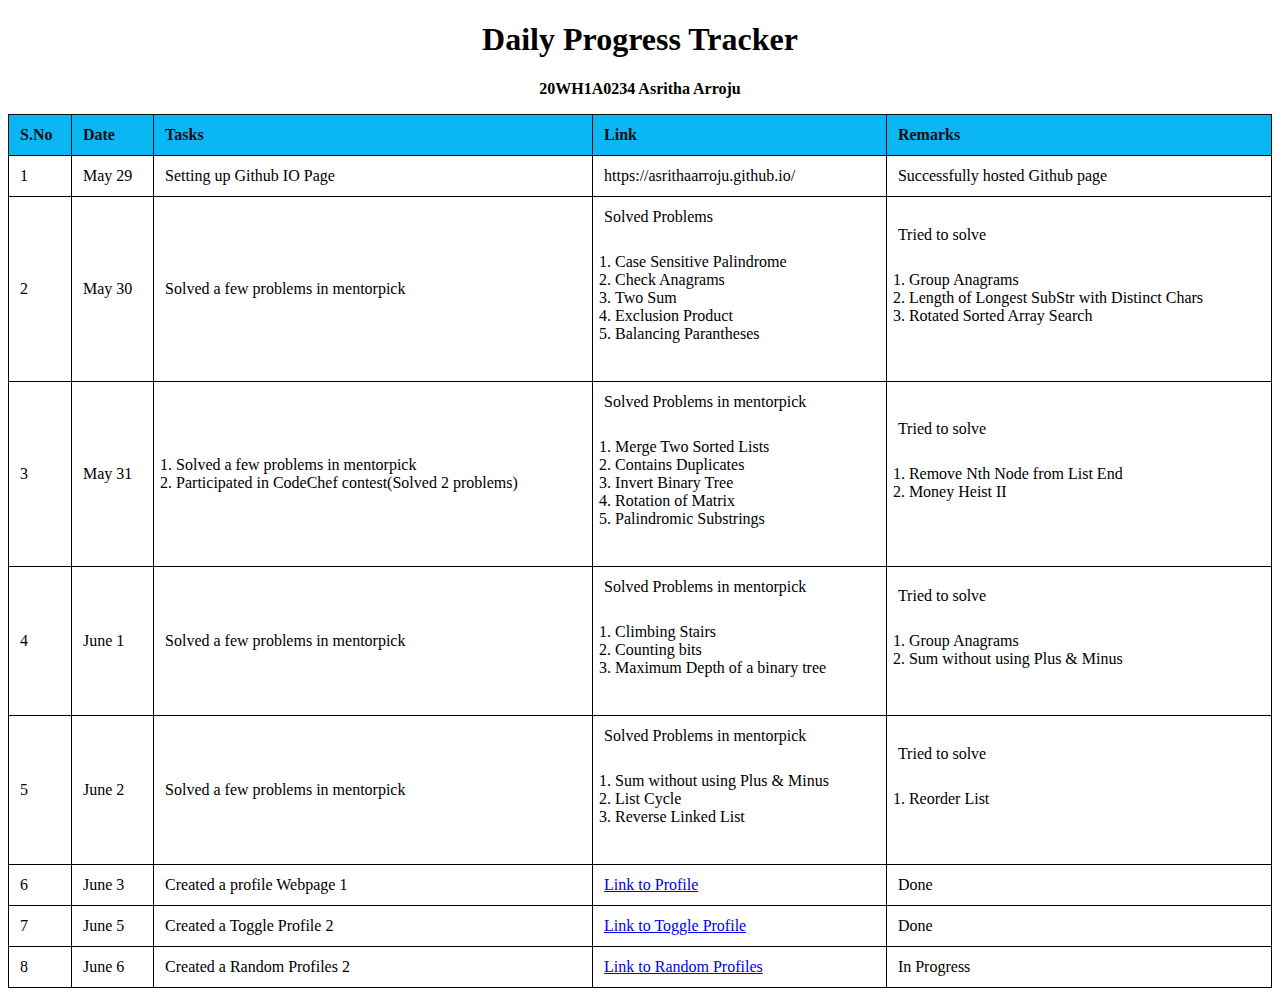
==== index.html @ a6f86cae "Made changes to toggle the profile" ====
<!DOCTYPE html>
<html lang="en">
<head>
    <meta charset="UTF-8">
    <meta http-equiv="X-UA-Compatible" content="IE=edge">
    <meta name="viewport" content="width=device-width, initial-scale=1.0">
    <title>Asritha Arroju</title>
    <link rel="stylesheet" href="style.css">
</head>
<body>
    <h1>Daily Progress Tracker</h1>
    <!-- <h2>heyyy CSS</h2> -->
    <p><b>20WH1A0234 Asritha Arroju</b></p>
    <table >
        <tr>
            <th>S.No</th>
            <th>Date</th>
            <th>Tasks</th>
            <th>Link</th>
            <th>Remarks</th>
        </tr>
        <tr>
            <td>1</td>
            <td>May 29</td>
            <td>Setting up Github IO Page</td>
            <td>https://asrithaarroju.github.io/</td>
            <td>Successfully hosted Github page</td>
        </tr>
        <tr>
            <td>2</td>
            <td>May 30</td>
            <td>Solved a few problems in mentorpick</td>
            <td>Solved Problems
                <ol>
                    <li>Case Sensitive Palindrome</li>
                    <li>Check Anagrams</li>
                    <li>Two Sum</li>
                    <li>Exclusion Product</li>
                    <li>Balancing Parantheses</li>
                </ol>
            </td>
            <td>Tried to solve
                <ol>
                    <li>Group Anagrams</li>
                    <li>Length of Longest SubStr with Distinct Chars</li>
                    <li> Rotated Sorted Array Search</li>
                    
                </ol>
            </td>
        </tr>
        <tr>
            <td>3</td>
            <td>May 31</td>
            <td><ol>
                <li>Solved a few problems in mentorpick</li>
                <li>Participated in CodeChef contest(Solved 2 problems)</li>
                </ol>
            </td>
            <td>Solved Problems in mentorpick
                    <ol>
                        <li>Merge Two Sorted Lists</li>
                        <li>Contains Duplicates</li>
                        <li>Invert Binary Tree</li>
                        <li>Rotation of Matrix</li>
                        <li>Palindromic Substrings</li>
                    </ol>
            </td>
            <td>Tried to solve
                <ol>
                    <li>Remove Nth Node from List End</li>
                    <li>Money Heist II</li>
                </ol>
            </td>
        </tr>
        <tr>
            <td>4</td>
            <td>June 1</td>
            <td>Solved a few problems in mentorpick</td>
            <td>Solved Problems in mentorpick
                    <ol>
                        <li>Climbing Stairs</li>
                        <li>Counting bits</li>
                        <li>Maximum Depth of a binary tree</li>
                    </ol>
            </td>
            <td>Tried to solve
                <ol>
                    <li>Group Anagrams</li>
                    <li>Sum without using Plus & Minus</li>
                </ol>
            </td>
        </tr>
        <tr>
            <td>5</td>
            <td>June 2</td>
            <td>Solved a few problems in mentorpick</td>
            <td>Solved Problems in mentorpick
                    <ol>
                        <li>Sum without using Plus & Minus</li>
                        <li>List Cycle</li>
                        <li>Reverse Linked List</li>
                    </ol>
            </td>
            <td>Tried to solve
                <ol>
                    <li>Reorder List</li>
                    
                </ol>
            </td>
        </tr>
        <tr>
            <td>6</td>
            <td>June 3</td>
            <td>Created a profile Webpage 1 </td>
            <td align="center"><a href="profile.html" align="center">Link to Profile</a></td>
            <td align="center">Done </td>
            
        </tr>
        <tr>
            <td>7</td>
            <td>June 5</td>
            <td>Created a Toggle Profile 2</td>
            <td align="center"><a href=" " align="center">Link to Toggle Profile </a></td>
            <td align="center">Done</td>
            
        </tr>
        <tr>
            <td>8</td>
            <td>June 6</td>
            <td>Created a Random Profiles 2</td>
            <td align="center"><a href=" " align="center">Link to Random Profiles</a></td>
            <td align="center">In Progress</td>
            
        </tr>
    </table>


    <script src = "script.js"></script>
</body>
</html>
---- style.css ----
h1{
      color:rgb(0, 0, 0);
      text-align: center;
    }
  p{
    color: black;
    text-align: center;
  }
  table {
    border-collapse: collapse;
    
    width: 100%;
  }
  table, th, td {
    border: 1px solid;
  }
  th, td {
    text-align: center;
    padding: 11px;
  }
  th,td,ol{
    text-align: left;
    padding: 11px;
  }
   
  /* tr:nth-child(even){background-color: #f2f2f2} */
  th {
    background-color: #0ab6f4;
    color: rgb(14, 15, 15);
  }
  tr:hover {
    background-color: rgb(236, 252, 157);
  }
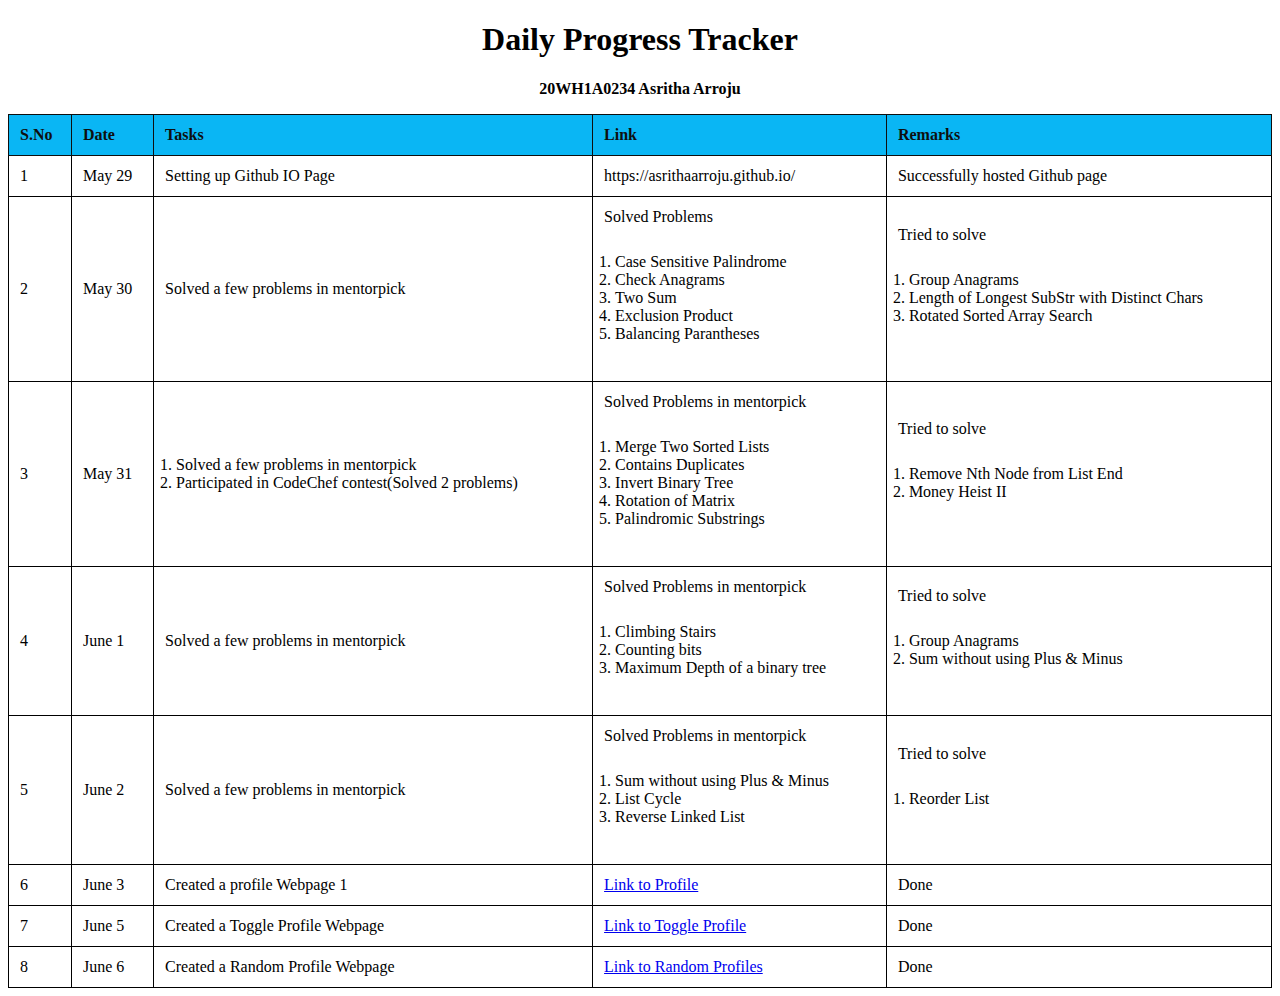
==== commit 14090370: "made final changes in the text" ====
--- a/index.html
+++ b/index.html
@@ -119,17 +119,17 @@
         <tr>
             <td>7</td>
             <td>June 5</td>
-            <td>Created a Toggle Profile 2</td>
-            <td align="center"><a href=" " align="center">Link to Toggle Profile </a></td>
+            <td>Created a Toggle Profile Webpage</td>
+            <td align="center"><a href="toggleProfile.html" align="center">Link to Toggle Profile </a></td>
             <td align="center">Done</td>
             
         </tr>
         <tr>
             <td>8</td>
             <td>June 6</td>
-            <td>Created a Random Profiles 2</td>
-            <td align="center"><a href=" " align="center">Link to Random Profiles</a></td>
-            <td align="center">In Progress</td>
+            <td>Created a Random Profile Webpage</td>
+            <td align="center"><a href="randomProfile.html" align="center">Link to Random Profiles</a></td>
+            <td align="center">Done</td>
             
         </tr>
     </table>
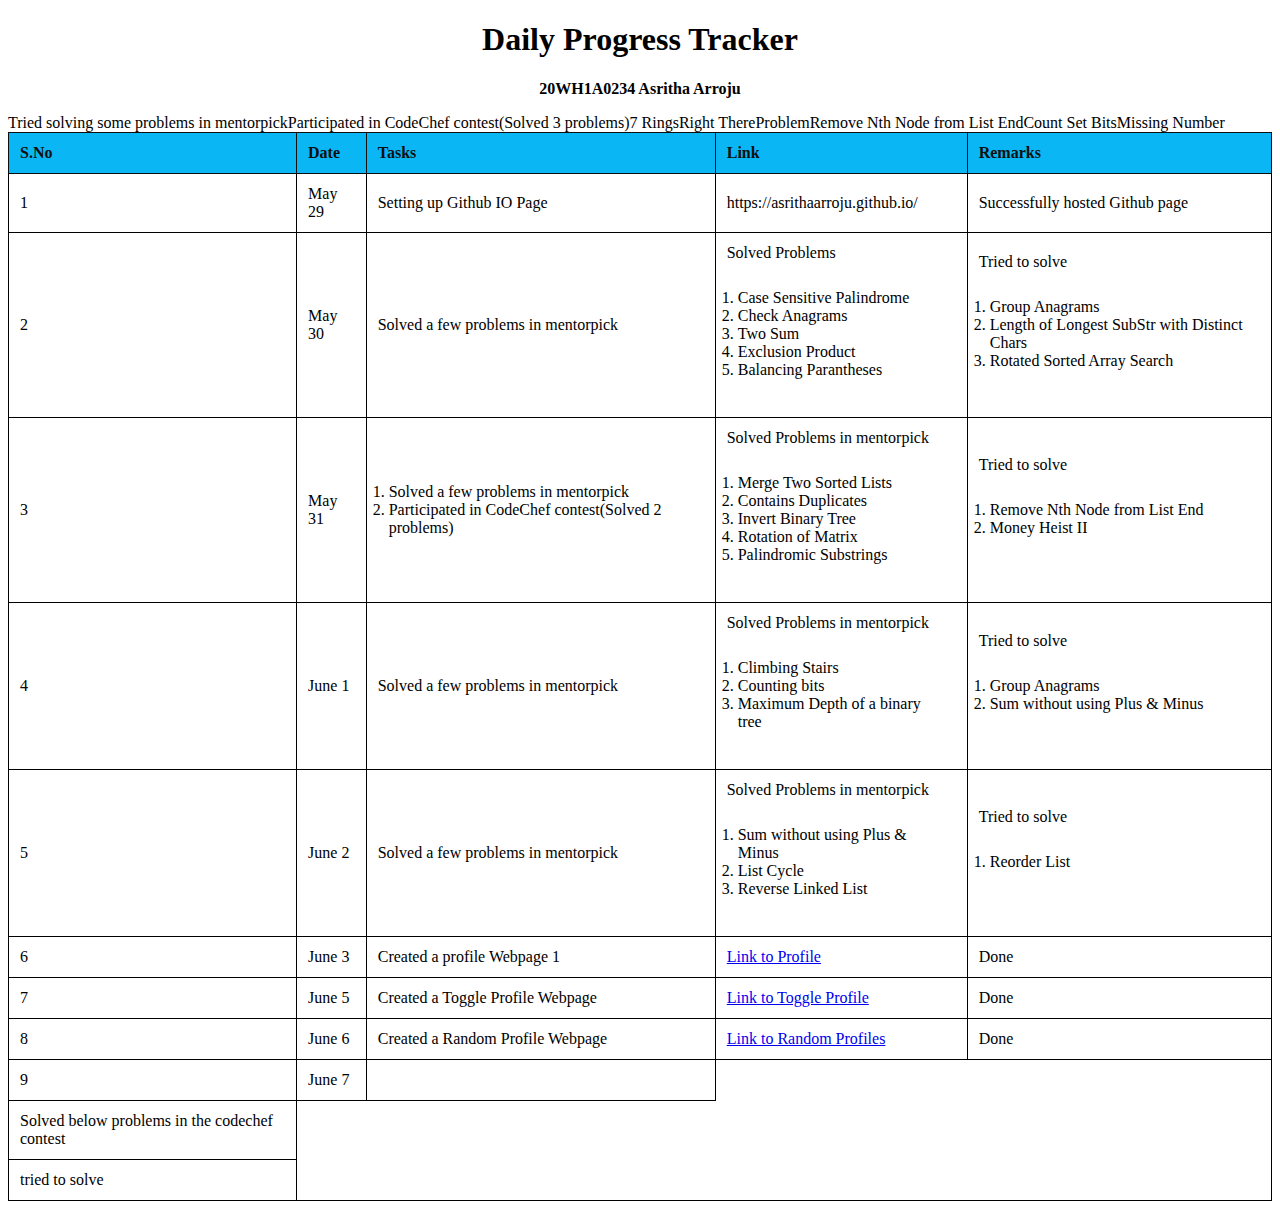
==== commit 1d94eb46: "added progress on june 7" ====
--- a/index.html
+++ b/index.html
@@ -132,6 +132,26 @@
             <td align="center">Done</td>
             
         </tr>
+        <tr>
+            <td>9</td>
+            <td>June 7</td>
+
+            <td>
+                <tr>Tried solving some problems in mentorpick</tr>
+                <tr>Participated in CodeChef contest(Solved 3 problems)</tr>
+            </td>
+            <td>Solved below problems in the codechef contest
+                <tr>7 Rings</tr>
+                <tr>Right There</tr>
+                <tr>Problem</tr>
+            </td>
+            <td>tried to solve 
+                <tr>Remove Nth Node from List End</tr>
+                <tr>Count Set Bits</tr>
+                <tr>Missing Number</tr>
+            </td>
+            
+        </tr>
     </table>
 
 
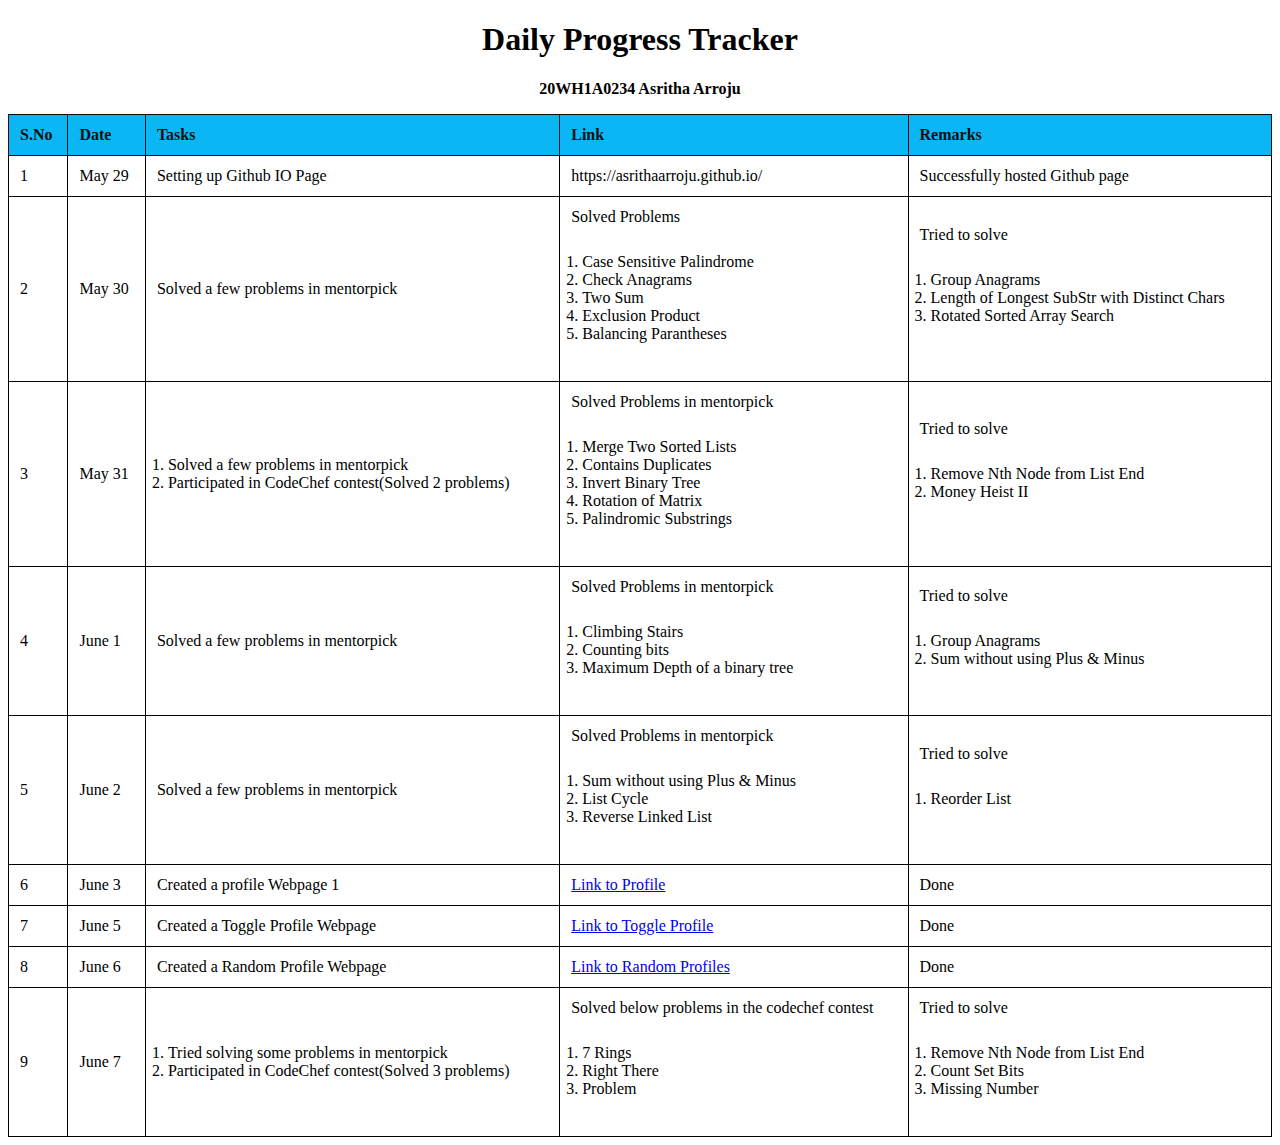
==== commit 92ccf591: "made some changes in the list" ====
--- a/index.html
+++ b/index.html
@@ -132,26 +132,33 @@
             <td align="center">Done</td>
             
         </tr>
+
         <tr>
             <td>9</td>
             <td>June 7</td>
+            <td>  <ol>
+                <li>Tried solving some problems in mentorpick</li>
+                <li>Participated in CodeChef contest(Solved 3 problems)</li>
+            </ol>
+        </td>
+            <td>Solved below problems in the codechef contest
+                    <ol>
+                        <li>7 Rings</li>
+                        <li>Right There</li>
+                        <li>Problem</li>
+                    </ol>
+            </td>
+            <td>Tried to solve
+                <ol>
+                    <li>Remove Nth Node from List End</li>
+                    <li>Count Set Bits</li>
+                    <li>Missing Number</li>
+                    
+                </ol>
+            </td>
+        </tr>
 
-            <td>
-                <tr>Tried solving some problems in mentorpick</tr>
-                <tr>Participated in CodeChef contest(Solved 3 problems)</tr>
-            </td>
-            <td>Solved below problems in the codechef contest
-                <tr>7 Rings</tr>
-                <tr>Right There</tr>
-                <tr>Problem</tr>
-            </td>
-            <td>tried to solve 
-                <tr>Remove Nth Node from List End</tr>
-                <tr>Count Set Bits</tr>
-                <tr>Missing Number</tr>
-            </td>
-            
-        </tr>
+        
     </table>
 
 
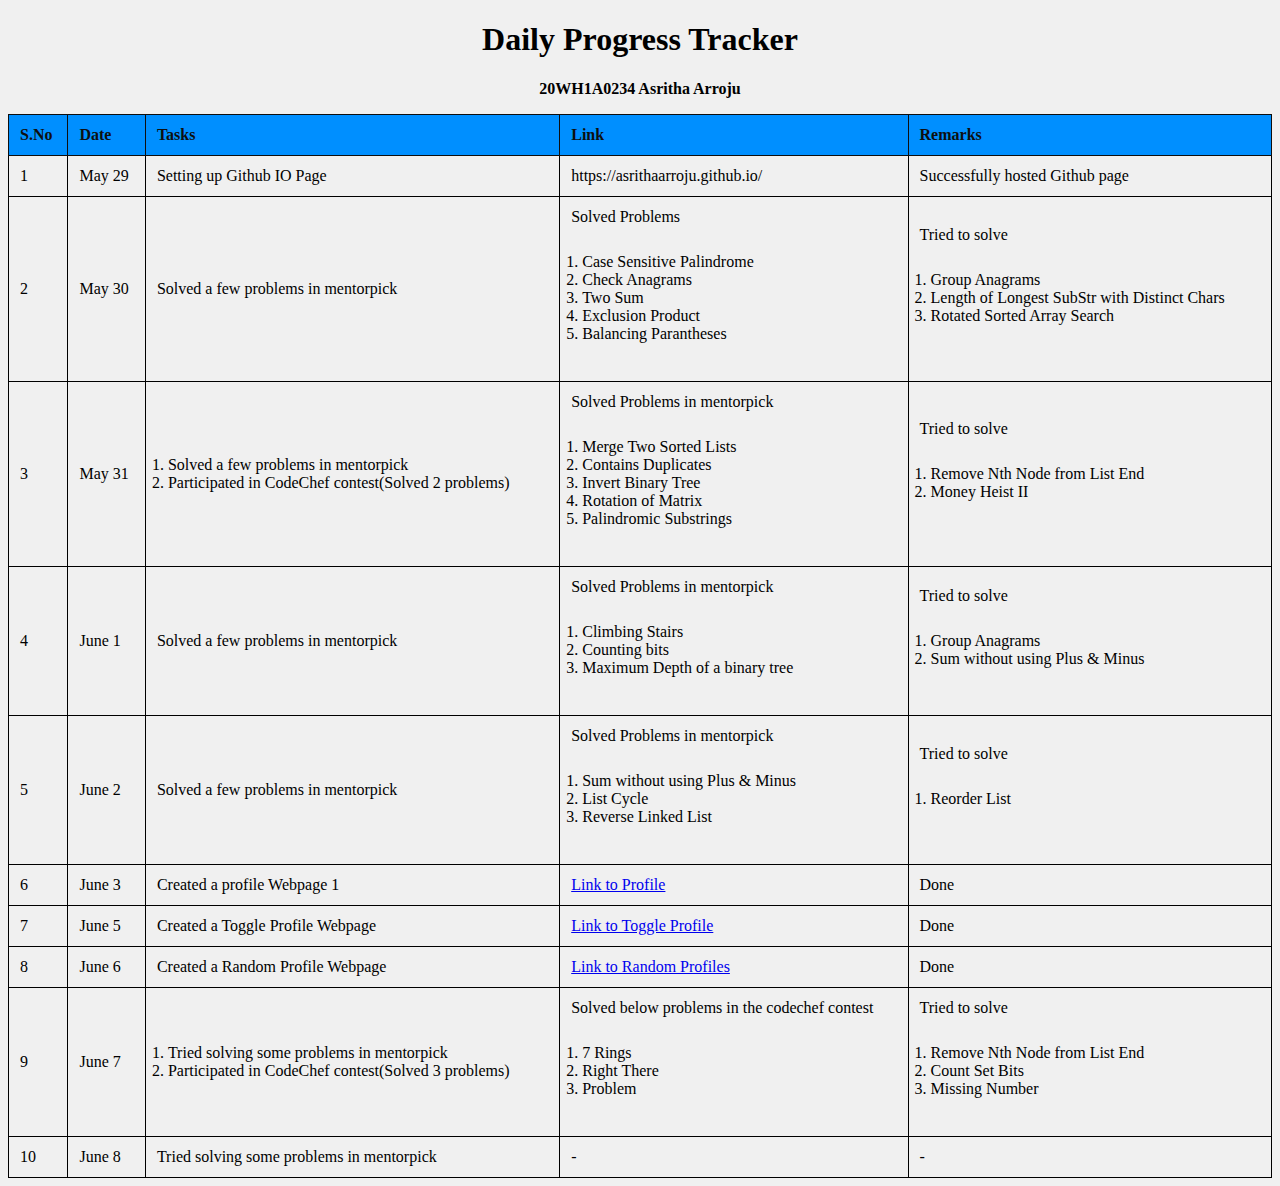
==== commit 319c9130: "made changes on june 8" ====
--- a/index.html
+++ b/index.html
@@ -139,8 +139,8 @@
             <td>  <ol>
                 <li>Tried solving some problems in mentorpick</li>
                 <li>Participated in CodeChef contest(Solved 3 problems)</li>
-            </ol>
-        </td>
+                </ol>
+            </td>
             <td>Solved below problems in the codechef contest
                     <ol>
                         <li>7 Rings</li>
@@ -153,15 +153,17 @@
                     <li>Remove Nth Node from List End</li>
                     <li>Count Set Bits</li>
                     <li>Missing Number</li>
-                    
-                </ol>
+                    </ol>
             </td>
-        </tr>
-
-        
+        </tr> 
+        <tr>
+            <td>10</td>
+            <td>June 8</td>
+            <td> Tried solving some problems in mentorpick  </td>
+            <td>-</td>
+            <td>-</td>
+        </tr> 
     </table>
-
-
     <script src = "script.js"></script>
 </body>
 </html>--- a/style.css
+++ b/style.css
@@ -1,3 +1,7 @@
+  body{
+    background-color: #F0F0F0;
+  }
+  
   h1{
       color:rgb(0, 0, 0);
       text-align: center;
@@ -25,9 +29,9 @@
    
   /* tr:nth-child(even){background-color: #f2f2f2} */
   th {
-    background-color: #0ab6f4;
+    background-color: #008FFF;
     color: rgb(14, 15, 15);
   }
   tr:hover {
-    background-color: rgb(236, 252, 157);
+    background-color: #F2B597;
   }